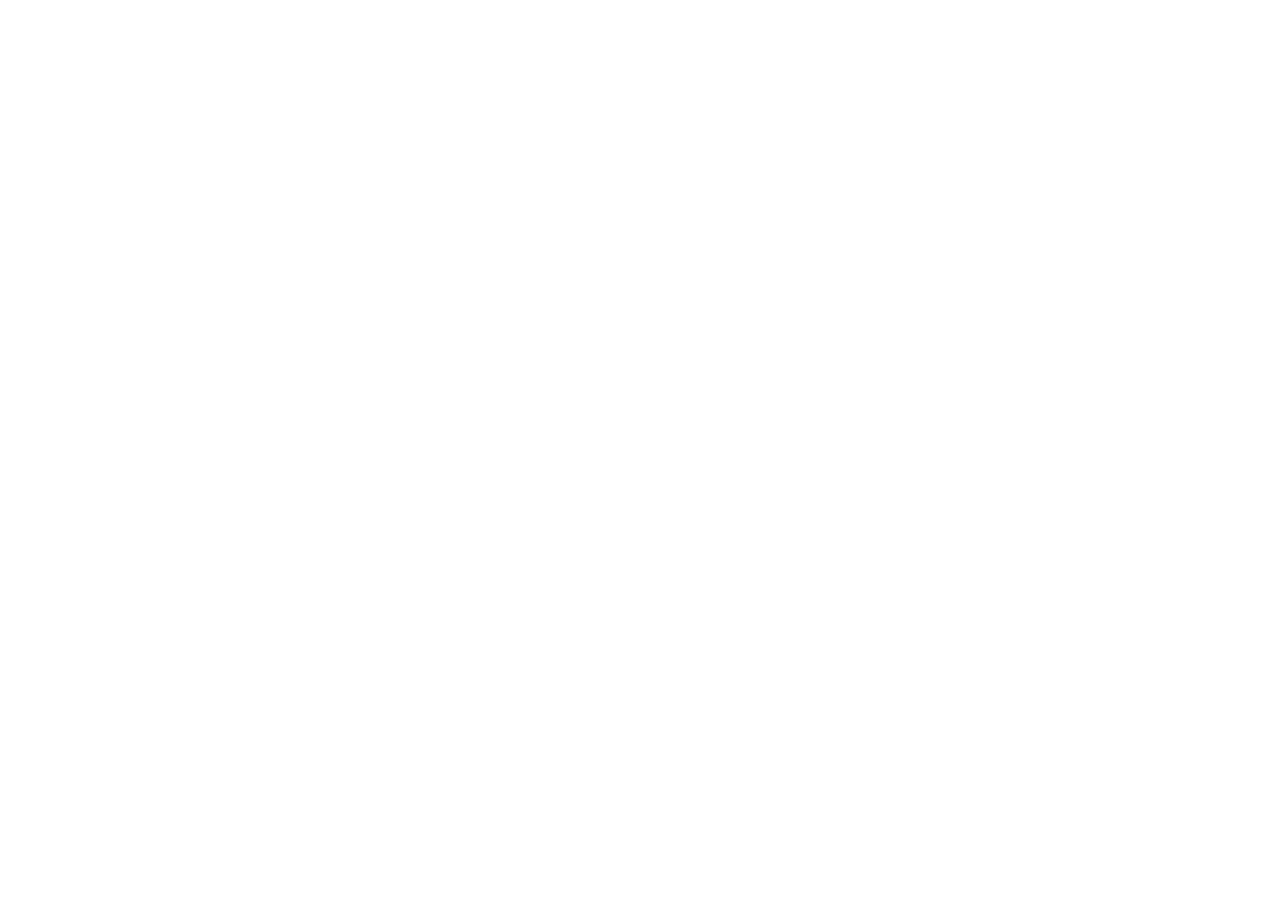
==== index.html @ 9ab7b172 "first- commit" ====
<!DOCTYPE html>
<html lang="en">
<head>
    <meta charset="UTF-8">
    <meta name="viewport" content="width=device-width, initial-scale=1.0">
    <title>Document</title>
</head>
<body>
    <script src="app.js"></script>
</body>
</html>
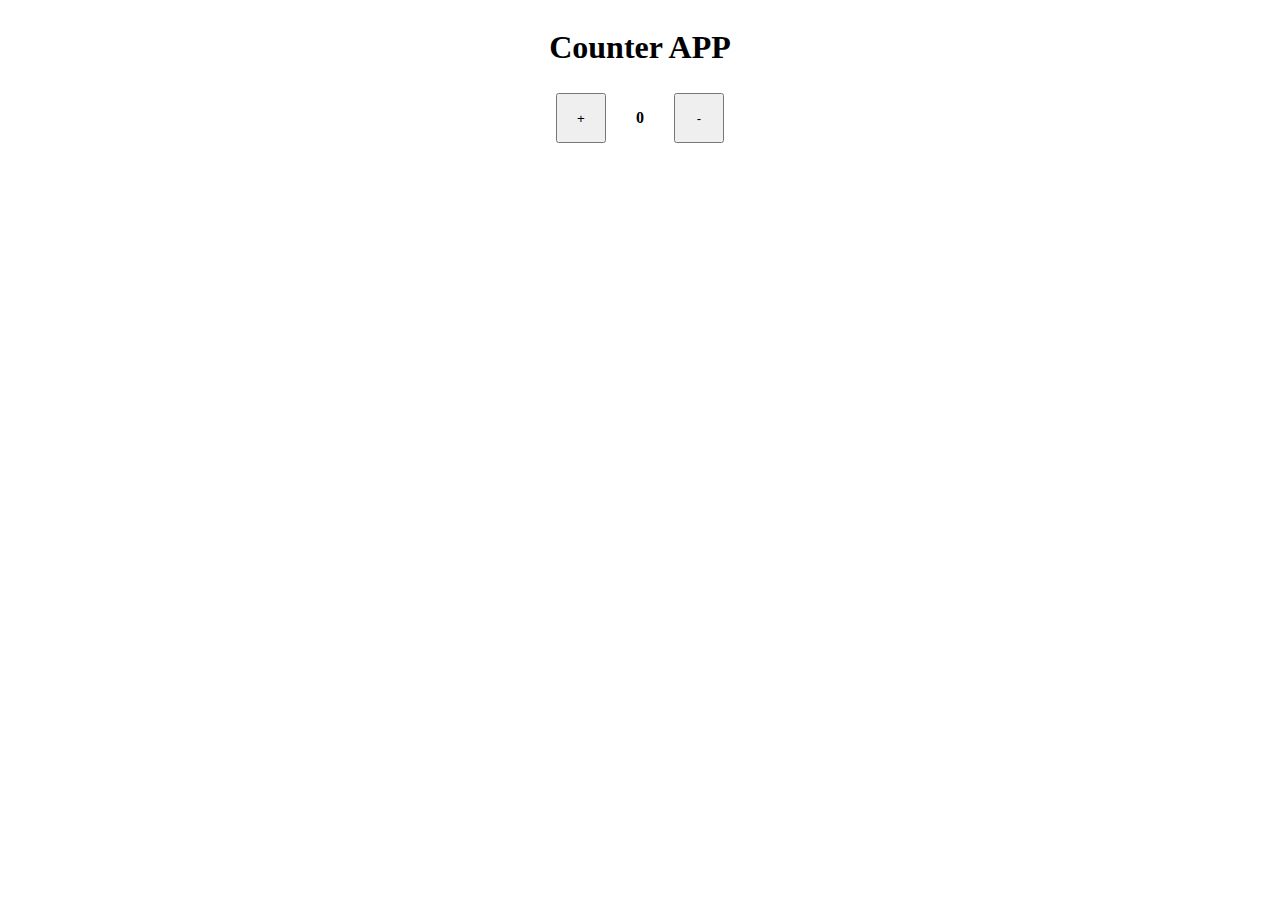
==== commit 4f92ff76: "counter app" ====
--- a/index.html
+++ b/index.html
@@ -4,8 +4,45 @@
     <meta charset="UTF-8">
     <meta name="viewport" content="width=device-width, initial-scale=1.0">
     <title>Document</title>
+
+    <style>
+.container{
+    display: flex;
+    justify-content: center;
+    align-items: center;
+    column-gap: 30px;
+    .plus{
+        height: 50px;
+        width: 50px;
+    }
+}
+.minus{
+        height: 50px;
+        width: 50px;
+    }
+    .heading{
+        display: flex;
+    justify-content: center;
+    align-items: center;
+    }
+
+    </style>
 </head>
 <body>
+    <div class="heading">
+        <h1>Counter APP</h1>
+    </div>
+<div class="container">
+    <button class="plus">+</button>
+    <h4 class="number">0</h4>
+    <button class="minus">-</button>
+
+
+</div>
+
+
+
     <script src="app.js"></script>
+
 </body>
 </html>